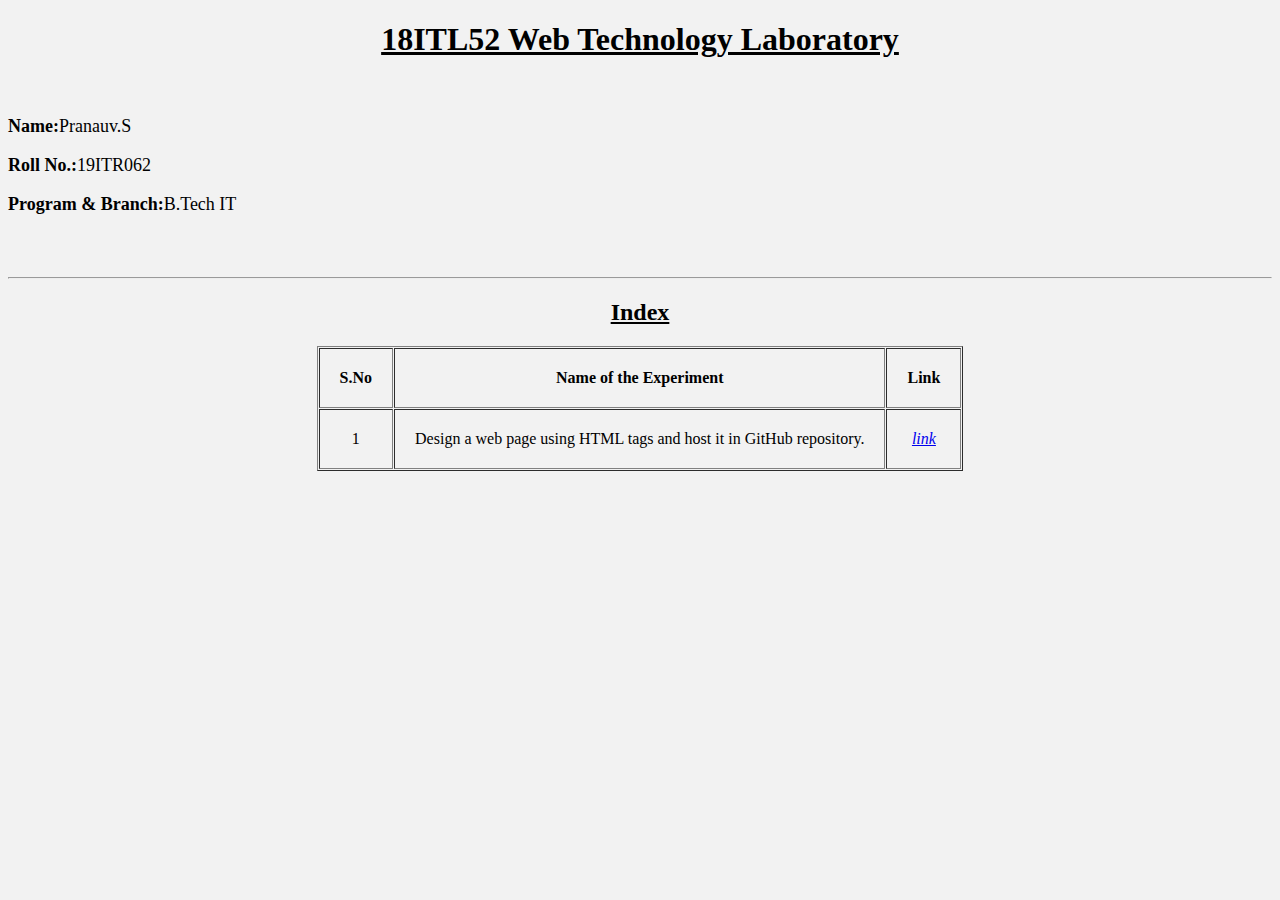
==== index.html @ 7671e9e8 "Update index.html" ====
<!DOCTYPE html>
<html>

<head>
    <title>INDEX</title>
</head>

<body bgcolor="#f2f2f2">
    <h1 align="center"><u>18ITL52 Web Technology Laboratory</u></h1>
    <br/>
    <p style="font-size:18px" align="justify"><strong>Name:</strong>Pranauv.S</p>
    <p style="font-size:18px" align="justify"><strong>Roll No.:</strong>19ITR062</p>
    <p style="font-size:18px" align="justify"><strong>Program & Branch:</strong>B.Tech IT</p>
    <br/>
    <br/>
    <hr/>
    <h2 align="center"><u>Index</u></h2>
    <table border="1" align="center" cellspacing="1" cellpadding="20">
        <tr>
            <th>S.No</th>
            <th>Name of the Experiment</th>
            <th>Link</th>
        </tr>
        <tr>
            <td align="center">1</td>
            <td align="center">Design a web page using HTML tags and host it in GitHub repository.</td>
            <td align="center">
                <a href="EX_1/RESUME_19ITR062.html">
                    <i>link</i>
                </a>
            </td>
        </tr>
    </table>
</body>

</html>
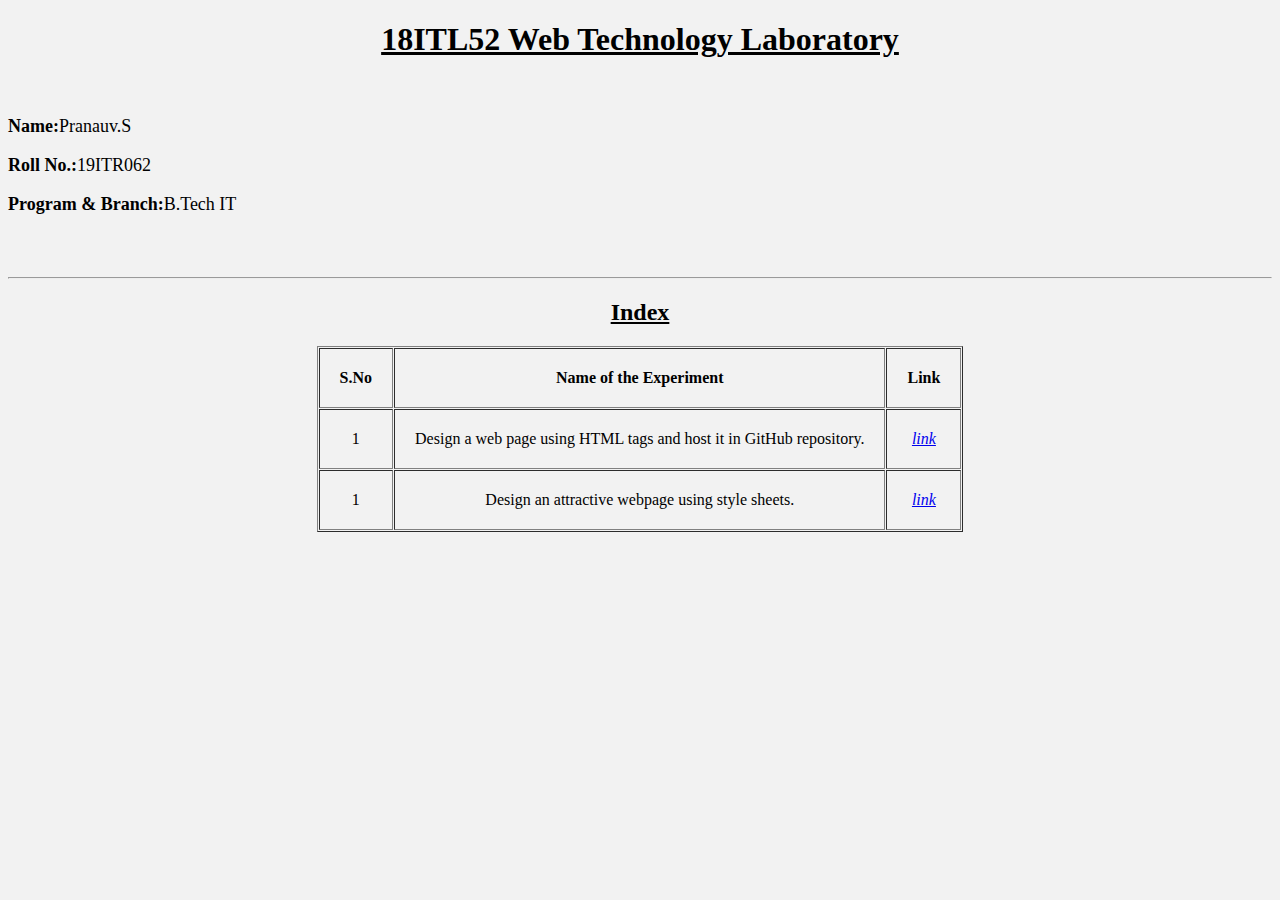
==== commit 7abeb78a: "Update index.html" ====
--- a/index.html
+++ b/index.html
@@ -30,6 +30,15 @@
                 </a>
             </td>
         </tr>
+        <tr>
+            <td align="center">1</td>
+            <td align="center">Design an attractive webpage using style sheets.</td>
+            <td align="center">
+                <a href="EX_2/FORM_19ITR062.html">
+                    <i>link</i>
+                </a>
+            </td>
+        </tr>
     </table>
 </body>
 
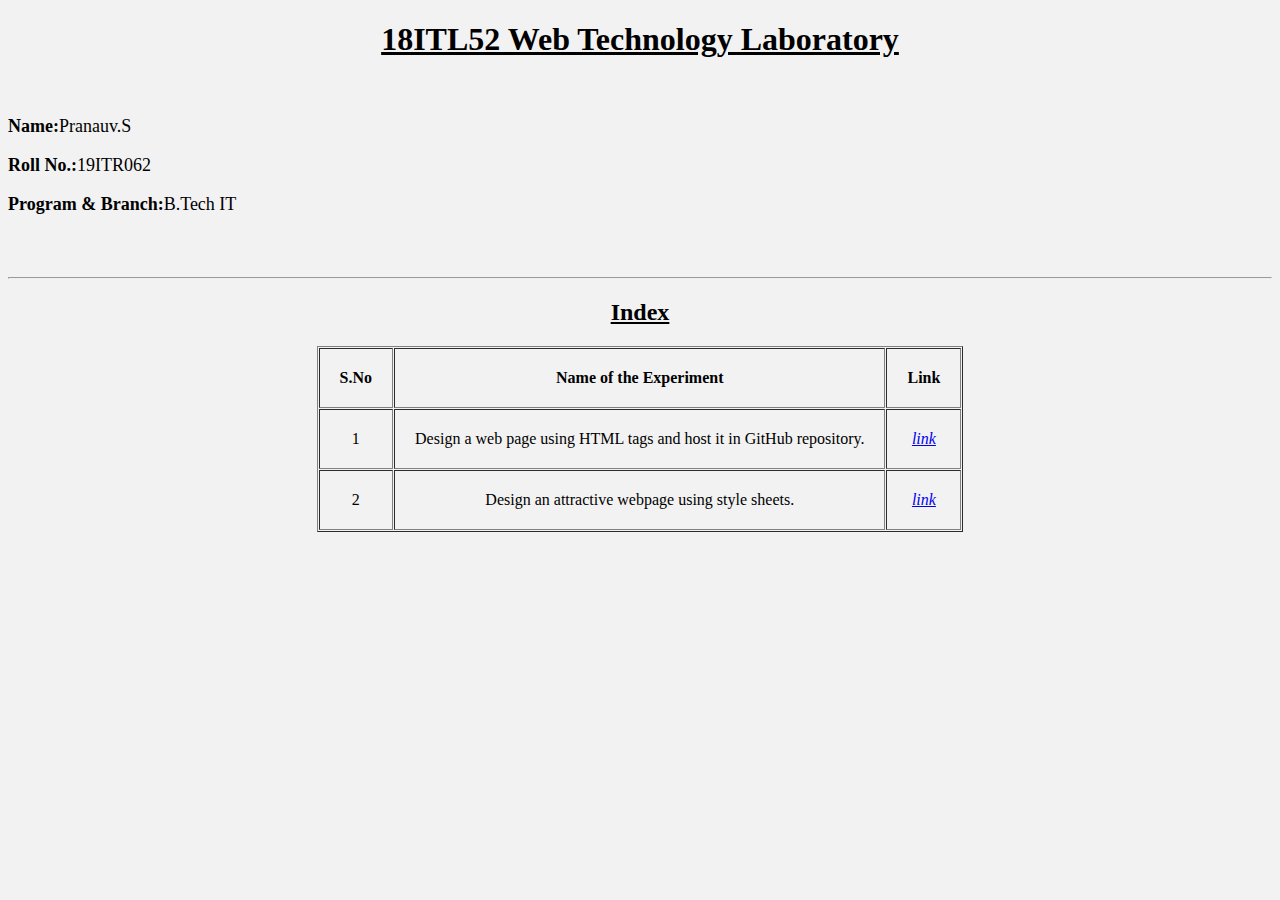
==== commit 5ac0142a: "Update index.html" ====
--- a/index.html
+++ b/index.html
@@ -31,7 +31,7 @@
             </td>
         </tr>
         <tr>
-            <td align="center">1</td>
+            <td align="center">2</td>
             <td align="center">Design an attractive webpage using style sheets.</td>
             <td align="center">
                 <a href="EX_2/FORM_19ITR062.html">
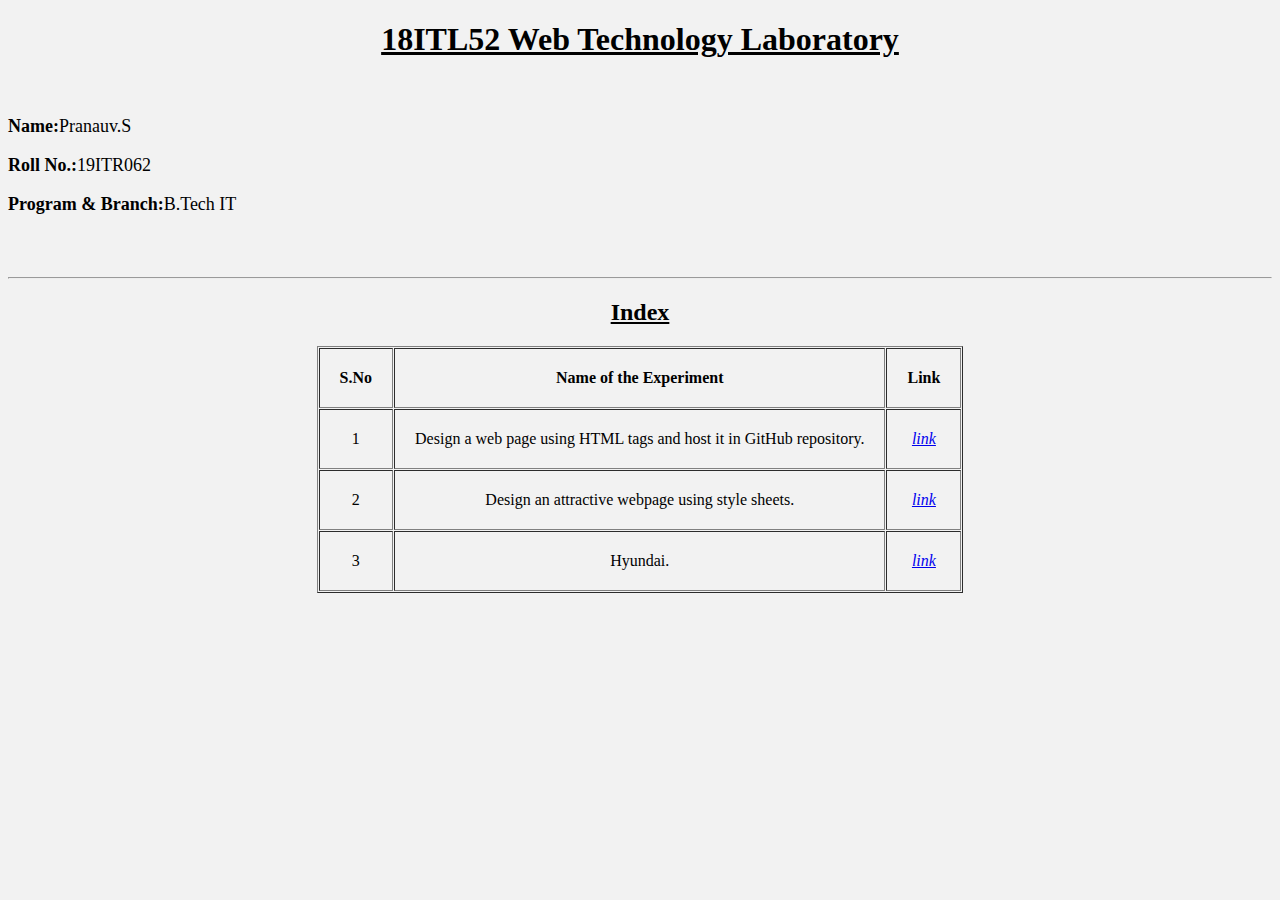
==== commit a0578cad: "Update index.html" ====
--- a/index.html
+++ b/index.html
@@ -39,6 +39,15 @@
                 </a>
             </td>
         </tr>
+        <tr>
+            <td align="center">3</td>
+            <td align="center">Hyundai.</td>
+            <td align="center">
+                <a href="EX_3/web_page_mock.html">
+                    <i>link</i>
+                </a>
+            </td>
+        </tr>
     </table>
 </body>
 
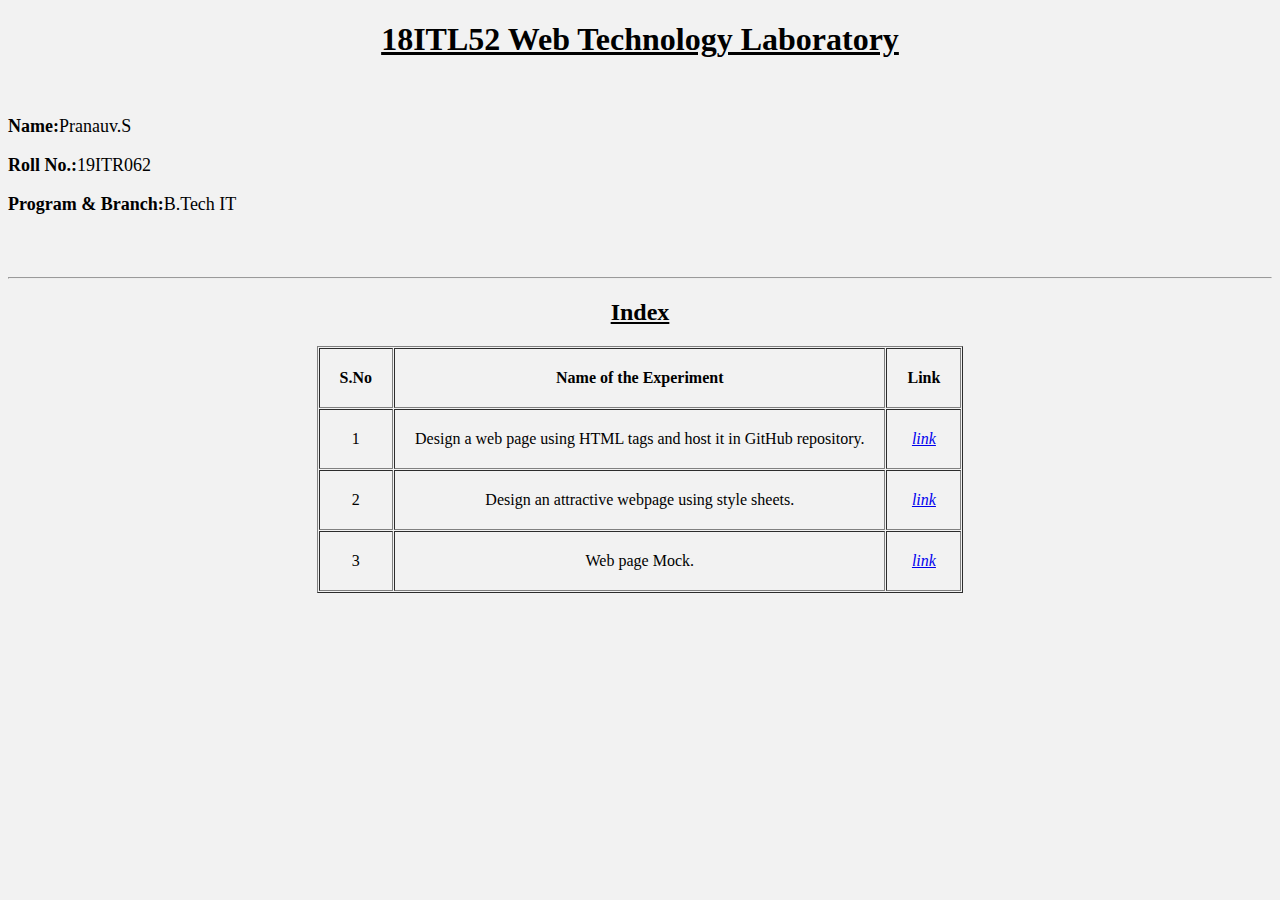
==== commit 6e4998b4: "Update index.html" ====
--- a/index.html
+++ b/index.html
@@ -41,7 +41,7 @@
         </tr>
         <tr>
             <td align="center">3</td>
-            <td align="center">Hyundai.</td>
+            <td align="center">Web page Mock.</td>
             <td align="center">
                 <a href="EX_3/web_page_mock.html">
                     <i>link</i>
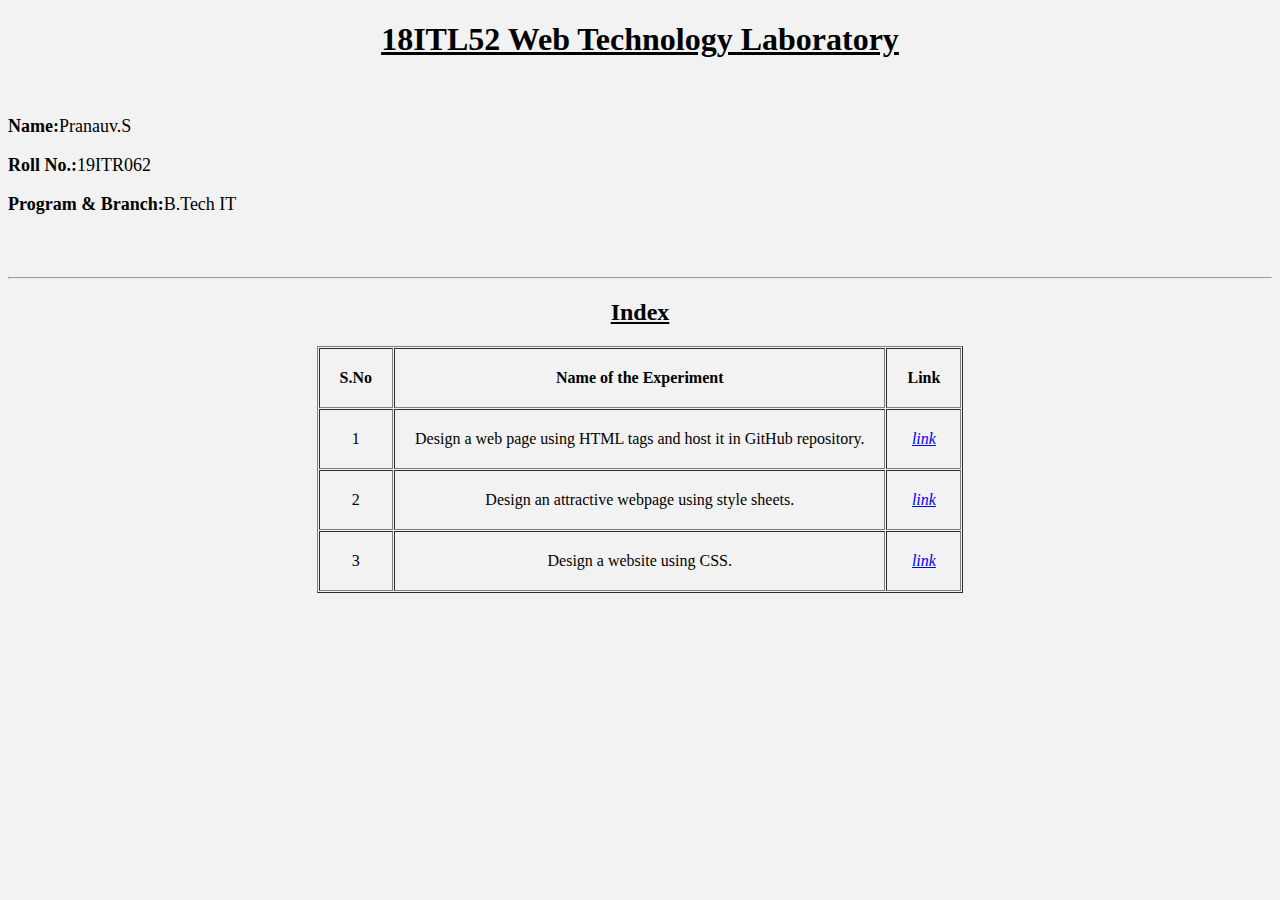
==== commit 282ea6a6: "Update index.html" ====
--- a/index.html
+++ b/index.html
@@ -41,7 +41,7 @@
         </tr>
         <tr>
             <td align="center">3</td>
-            <td align="center">Web page Mock.</td>
+            <td align="center">Design a website using CSS.</td>
             <td align="center">
                 <a href="EX_3/web_page_mock.html">
                     <i>link</i>
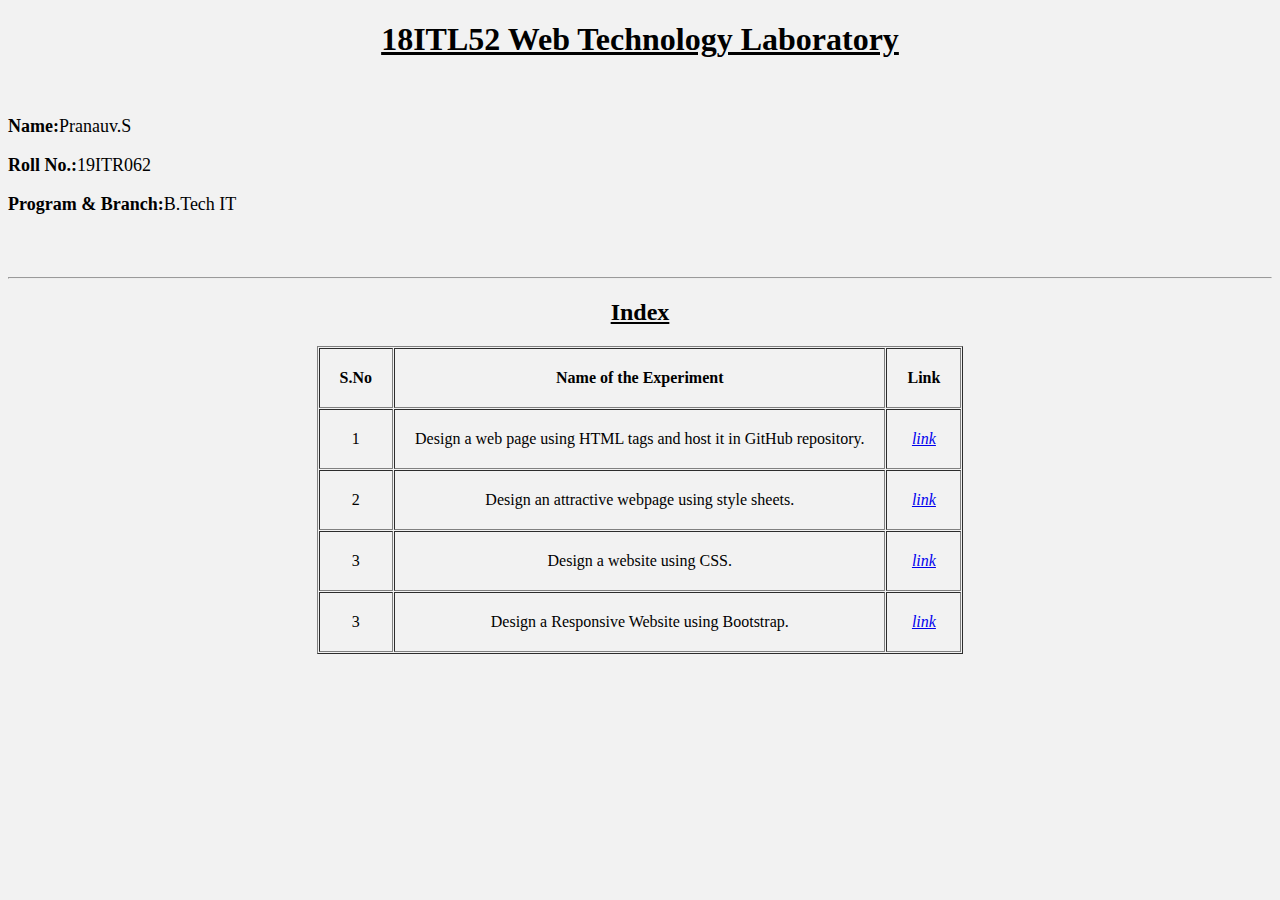
==== commit c98196de: "Update index.html" ====
--- a/index.html
+++ b/index.html
@@ -48,6 +48,15 @@
                 </a>
             </td>
         </tr>
+        <tr>
+            <td align="center">3</td>
+            <td align="center">Design a Responsive Website using Bootstrap.</td>
+            <td align="center">
+                <a href="EX_4/responsive_website.html">
+                    <i>link</i>
+                </a>
+            </td>
+        </tr>
     </table>
 </body>
 
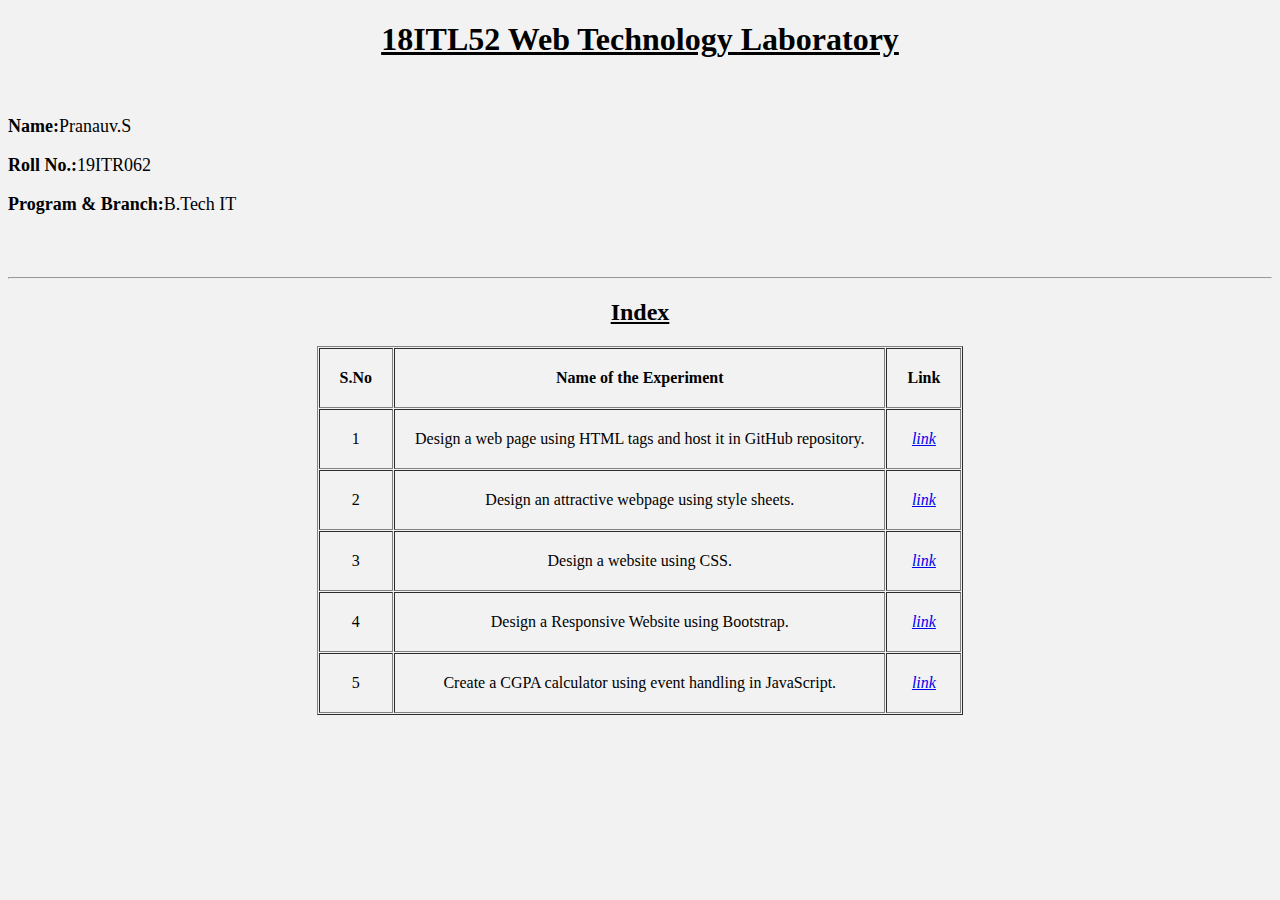
==== commit b5ddf1a9: "Update index.html" ====
--- a/index.html
+++ b/index.html
@@ -49,10 +49,19 @@
             </td>
         </tr>
         <tr>
-            <td align="center">3</td>
+            <td align="center">4</td>
             <td align="center">Design a Responsive Website using Bootstrap.</td>
             <td align="center">
                 <a href="EX_4/responsive_website.html">
+                    <i>link</i>
+                </a>
+            </td>
+        </tr>
+        <tr>
+            <td align="center">5</td>
+            <td align="center">Create a  CGPA calculator using event handling in JavaScript.</td>
+            <td align="center">
+                <a href="EX_5/CGPA_calculator.html">
                     <i>link</i>
                 </a>
             </td>
